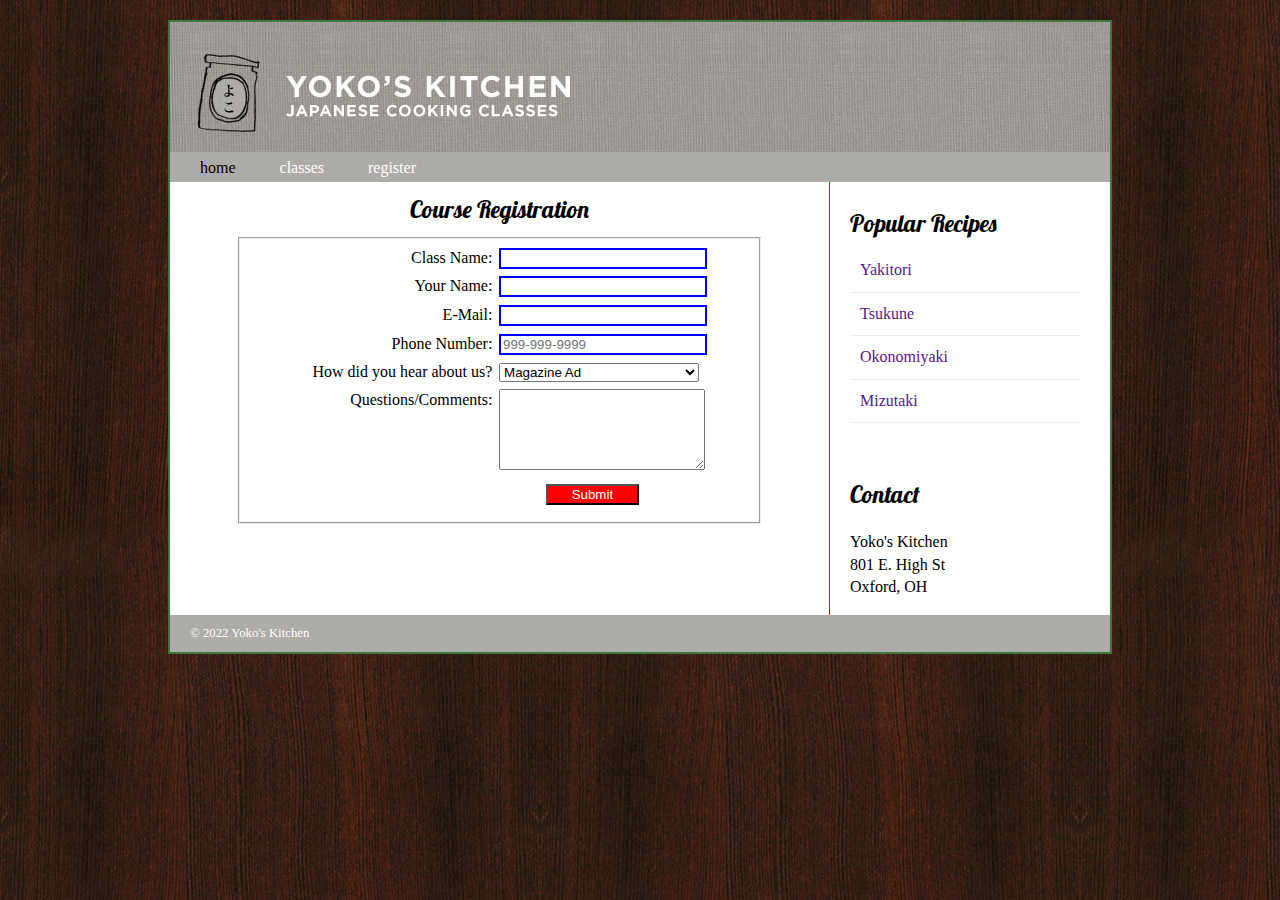
==== register.html @ 441de450 "First Yoko's Kitchen Website" ====
<!DOCTYPE html>
<html>
<head>
    <title>IMS222 HTML/CSS Exercise</title>
    <link rel="stylesheet" href="home.css">
    <link rel="stylesheet" href="register.css">
    <link href="https://fonts.googleapis.com/css?family=Lobster&display=swap" rel="stylesheet">
    <style>

    </style>

</head>

<body>
    <div class="wrapper">
        <header>
            <img src="images/header.jpg">
            <nav>
                <ul>
                    <li><a href="index.html" class="current">home</a></li>
                    <li><a href="classes.html">classes</a></li>
                    <li><a href="register.html">register</a></li>
                </ul>
            </nav>

        </header>
        <section class="courses">
   <article>
     <h1>Course Registration </h1>
     <form action="https://formsubmit.co/gabefamily2023@gmail.com" method="POST" name="registration_form" id="registration_form">
      <fieldset>
         <label for="classname">Class Name:</label>
         <input type="text" name="classname" id="classname" required><br>
         <label for="name">Your Name:</label>
         <input type="text" name="name" id="name" required><br>
         <label for="email">E-Mail:</label>
         <input type="email" name="email" id="email" required><br>
         <label for="phone">Phone Number:</label>
         <input type="tel" name="phone" id="phone" placeholder="999-999-9999" required><br>
         <label for="hearaboutus">How did you hear about us?</label>
         <select name="hearaboutus" id="hearaboutus" required>
             <option value="magazine">Magazine Ad</option>
             <option value="radio">Radio Ad</option>
             <option value="tv">TV Ad</option>
             <option value="word">Word of Mouth</option>
         </select>
         <label for="questions">Questions/Comments:</label>
         <textarea name="questions" id="questions" rows="5"></textarea>
         <label>&nbsp;</label>
         <input type="submit" id="submit" value="Submit">
       </fieldset>
     </form>
 </article>
      </section>

        <aside>
            <article class="popular-recipes">
                <h2>Popular Recipes</h2>
                <a href="">Yakitori</a>
                <a href="">Tsukune</a>
                <a href="">Okonomiyaki</a>
                <a href="">Mizutaki</a>
            </article>
            <article class="contact">
                <h2>Contact</h2>
                <p>Yoko's Kitchen<br />
                    801 E. High St<br />
                    Oxford, OH<br />
                </p>
            </article>
        </aside>
        <footer>
            &copy; 2022 Yoko's Kitchen
        </footer>
    </div>
</body></html>
---- home.css ----
header, section, footer, aside, nav, article, figure, figcaption {
    display: block;}  /* display these tags as block elements */

body {
    font-family: Georgia, Times, serif;
    line-height: 1.4em;
    margin: 0px;
    background: url("images/dark-wood.jpg"); 
}

.wrapper {
    width: 940px;
    margin: 20px auto;    /* 20px on top/bottom and equal margin for left/right */ 
    border: 2px solid #3e773e;
    background-color: #fff;
}

/* header */
header { height: 160px;
}

header img { float: left; }
nav, footer {
    clear: both;
    background-color: #aeaca8;
    color: #fff;
    height: 30px;
}
nav ul {
        margin: 0px;
        padding: 5px 0px 5px 30px;
}

nav li {
    display: inline;
    margin-right: 40px;
}

nav li a { color: #fff; }

a { text-decoration: none; }

nav li a:hover, nav li a.current {
    color: #000;
}

/* main section */
.courses {
    float: left;
    width: 659px;
    border-right: 1px solid green;
}


.courses article {
    overflow: auto; 
    width: 100%;
}

figure {
    float:left;
    width: 290px;
    height: 220px;
    padding: 5px;
    margin: 20px;
    border: 1px solid red;
}

figcaption {
    text-align: center;
    font-size: 80%;
}

hgroup { margin-top: 30px; }

h2, h3 {
    font-weight: normal;
    font-family: 'Lobster', cursive;
}

h2 { margin: 10px 0px 5px 0px;}

h3 {
    margin-bottom: 10px;
    color: blue;
}
/* sidebar */
aside {
    width: 230px;
    float: left;
    padding-left: 20px;
}

aside h2 { padding: 20px 0px 10px 0px; }

.contact { padding-top: 30px; }

aside article a {
    display: block; /*change <a> tag(inline element) to a block element */
    padding: 10px;
    border-bottom: 1px solid #eee;
}

aside article a:hover { color: yellow; }

/* footer */
footer {
    font-size: 80%;
    padding: 7px 0px 0px 20px;
}
---- register.css ----
fieldset {
            width: 75%;
            margin-top: 1em;
            margin-bottom: 1em;
            padding-top: .5em;
            margin: auto
        }

        label {
            float: left;
            width: 15em;
            text-align: right;
        }

        input, select, textarea {
            width: 15em;
            margin-left: 0.5em;
            margin-bottom: 0.5em;
        }

        input:required {
            border: 2px solid blue;
        }

        .optional {
            border: 2px solid red;
        }

        input[type="submit"] {
            width: 7em;
            background-color: red;
            color: white;
            margin-left: 4em
        }

        h1 {
            text-align: center;
            font-family: 'Lobster', cursive;
            font-size: 1.5em;
            font-weight: normal;
        }

        .courses {
            border: none;
        }

        aside {
            border-left: 1px solid green
        }
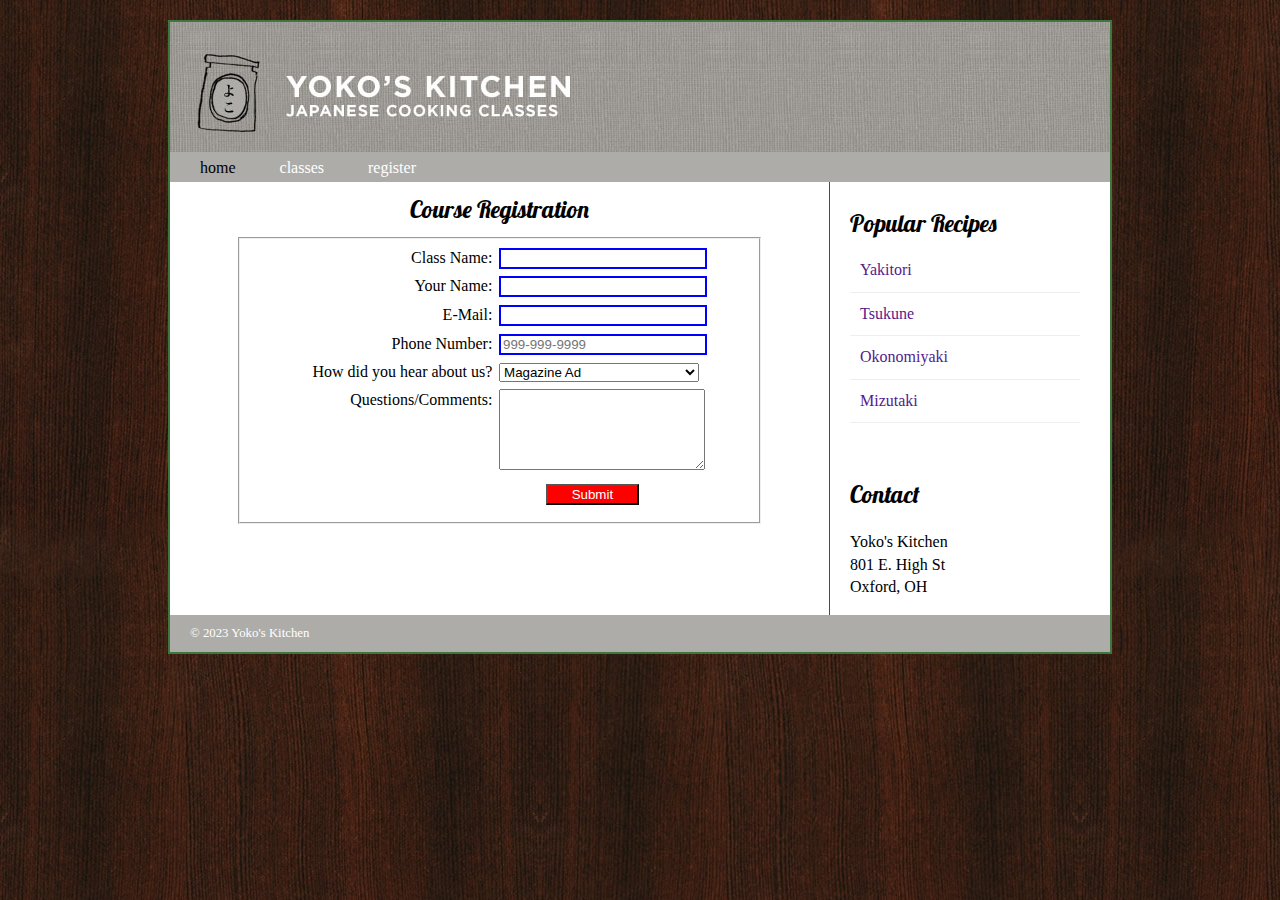
==== commit a1bb715b: "Update register.html" ====
--- a/register.html
+++ b/register.html
@@ -27,7 +27,7 @@
         <section class="courses">
    <article>
      <h1>Course Registration </h1>
-     <form action="https://formsubmit.co/gabefamily2023@gmail.com" method="POST" name="registration_form" id="registration_form">
+     <form action="https://formsubmit.co/ims222fall2023@gmail.com" method="POST" name="registration_form" id="registration_form">
       <fieldset>
          <label for="classname">Class Name:</label>
          <input type="text" name="classname" id="classname" required><br>
@@ -70,7 +70,7 @@
             </article>
         </aside>
         <footer>
-            &copy; 2022 Yoko's Kitchen
+            &copy; 2023 Yoko's Kitchen
         </footer>
     </div>
 </body></html>
